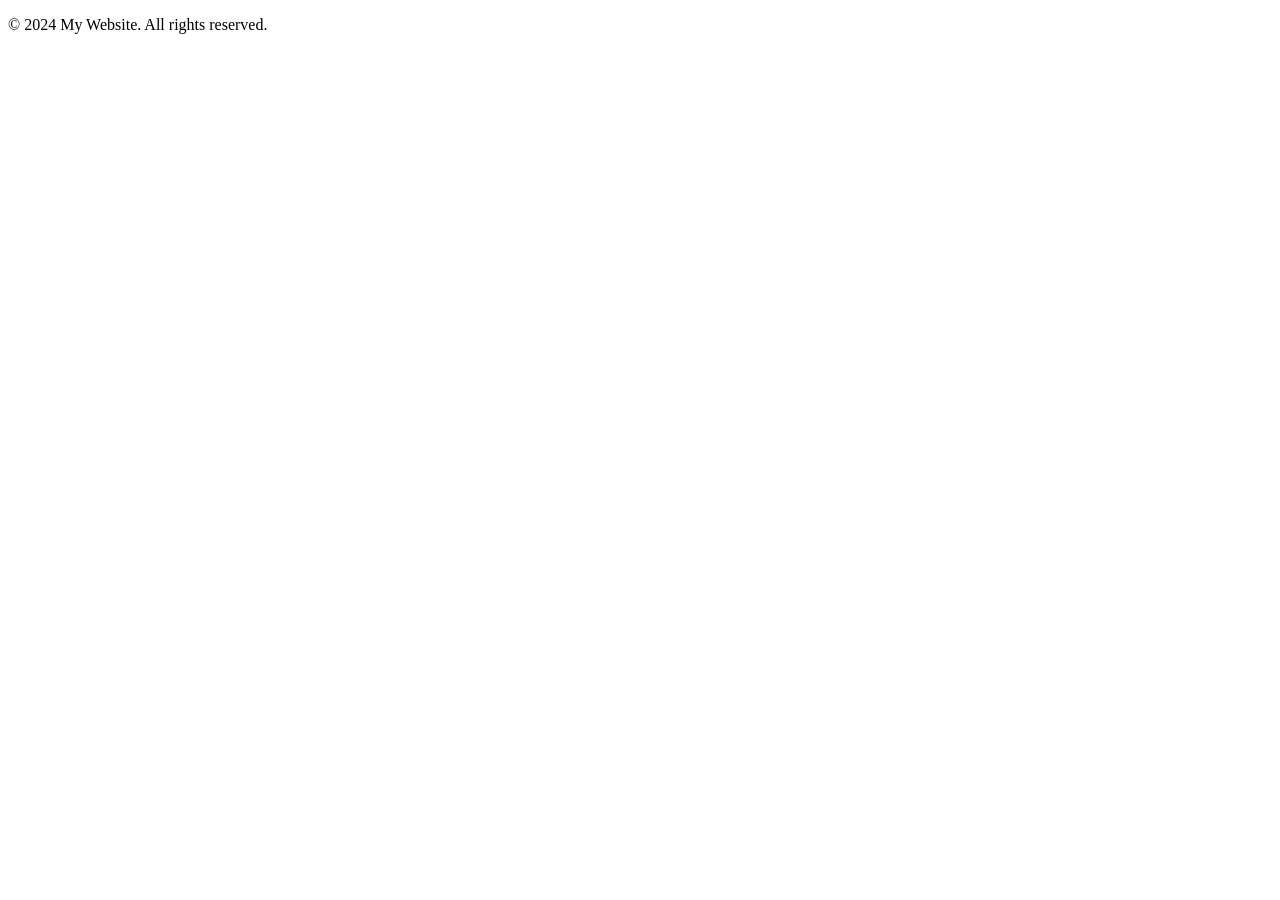
==== HTML/Exercicios/Ex001/index.html @ ba38b866 "Exercicio 001 - HTML" ====
<!DOCTYPE html>
<html lang="en">

<head>
    <meta charset="UTF-8">
    <meta name="viewport" content="width=device-width, initial-scale=1.0">
    <title>Document</title>
    <link rel="stylesheet" href="style.css">
</head>

<body>
    <header>

    </header>
    <main>
        <section>

        </section>
        <section>

        </section>
    </main>
    <footer>
        <p>&copy; 2024 My Website. All rights reserved.</p>
    </footer>

</body>

</html>
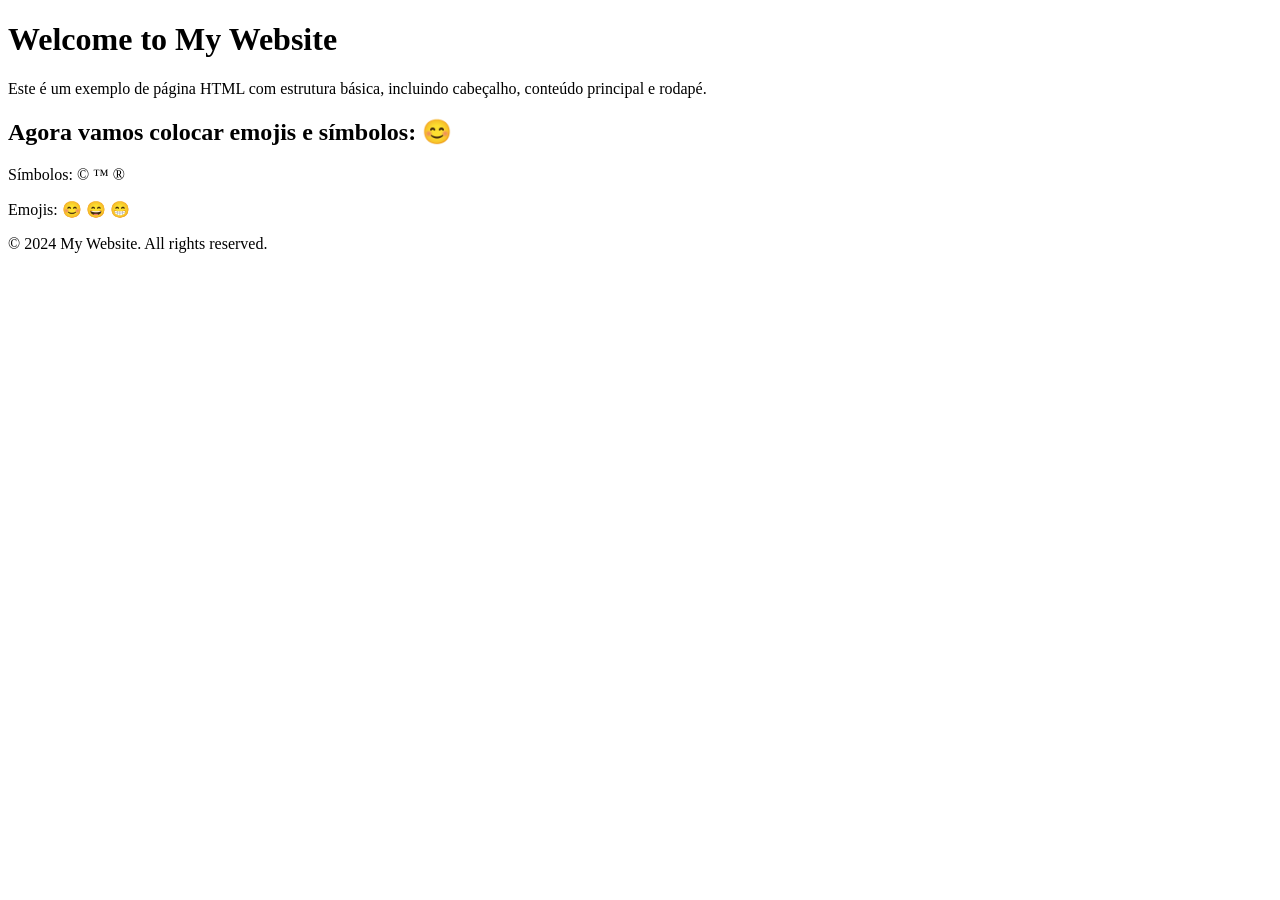
==== commit 43e1ef81: "atualizando o arquivo index.html" ====
--- a/HTML/Exercicios/Ex001/index.html
+++ b/HTML/Exercicios/Ex001/index.html
@@ -1,29 +1,32 @@
 <!DOCTYPE html>
-<html lang="en">
+<html lang="pt-br">
 
 <head>
     <meta charset="UTF-8">
     <meta name="viewport" content="width=device-width, initial-scale=1.0">
-    <title>Document</title>
+    <title>Aprendendo HTML</title>
     <link rel="stylesheet" href="style.css">
 </head>
 
 <body>
     <header>
-
+        <h1>Welcome to My Website</h1>
     </header>
     <main>
         <section>
-
+            <p>Este é um exemplo de página HTML com estrutura básica, incluindo cabeçalho, conteúdo principal e rodapé.
+            </p>
         </section>
         <section>
+            <h2>Agora vamos colocar emojis e símbolos: 😊 </h2> <!-- Emojis -->
+            <p> Símbolos: © ™ ® </p> <!-- Símbolos -->
+            <p>Emojis: 😊 😄 😁</p>
 
         </section>
     </main>
     <footer>
         <p>&copy; 2024 My Website. All rights reserved.</p>
     </footer>
-
 </body>
 
 </html>
